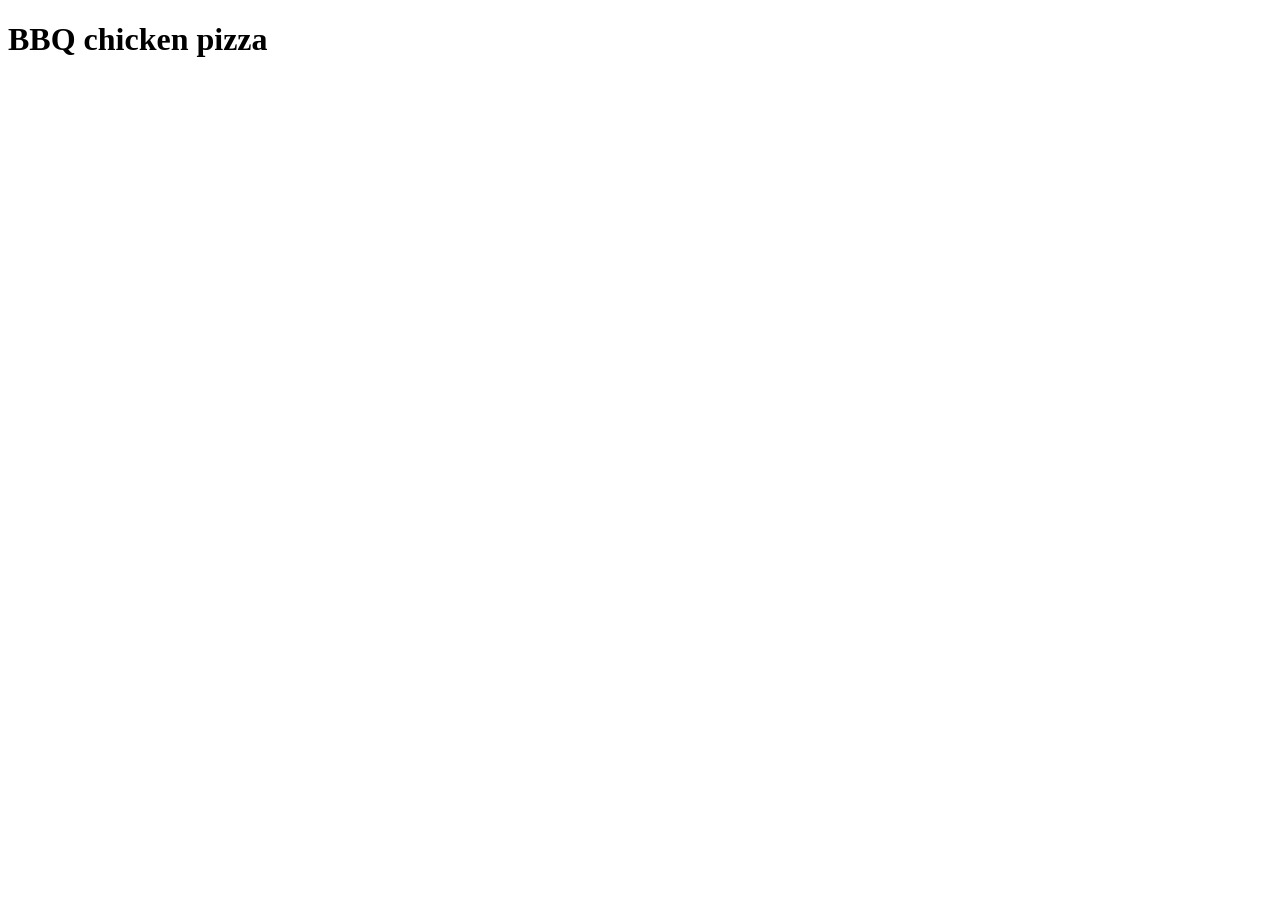
==== recipes/bbq-chicken-pizza.html @ 5ef17cdd "Add a heading to a meal page" ====
<!DOCTYPE html>
<html lang="en">
<head>
    <meta charset="UTF-8">
    <meta name="viewport" content="width=device-width, initial-scale=1.0">
    <title>Document</title>
</head>
<body>
    <h1>BBQ chicken pizza</h1>
</body>
</html>
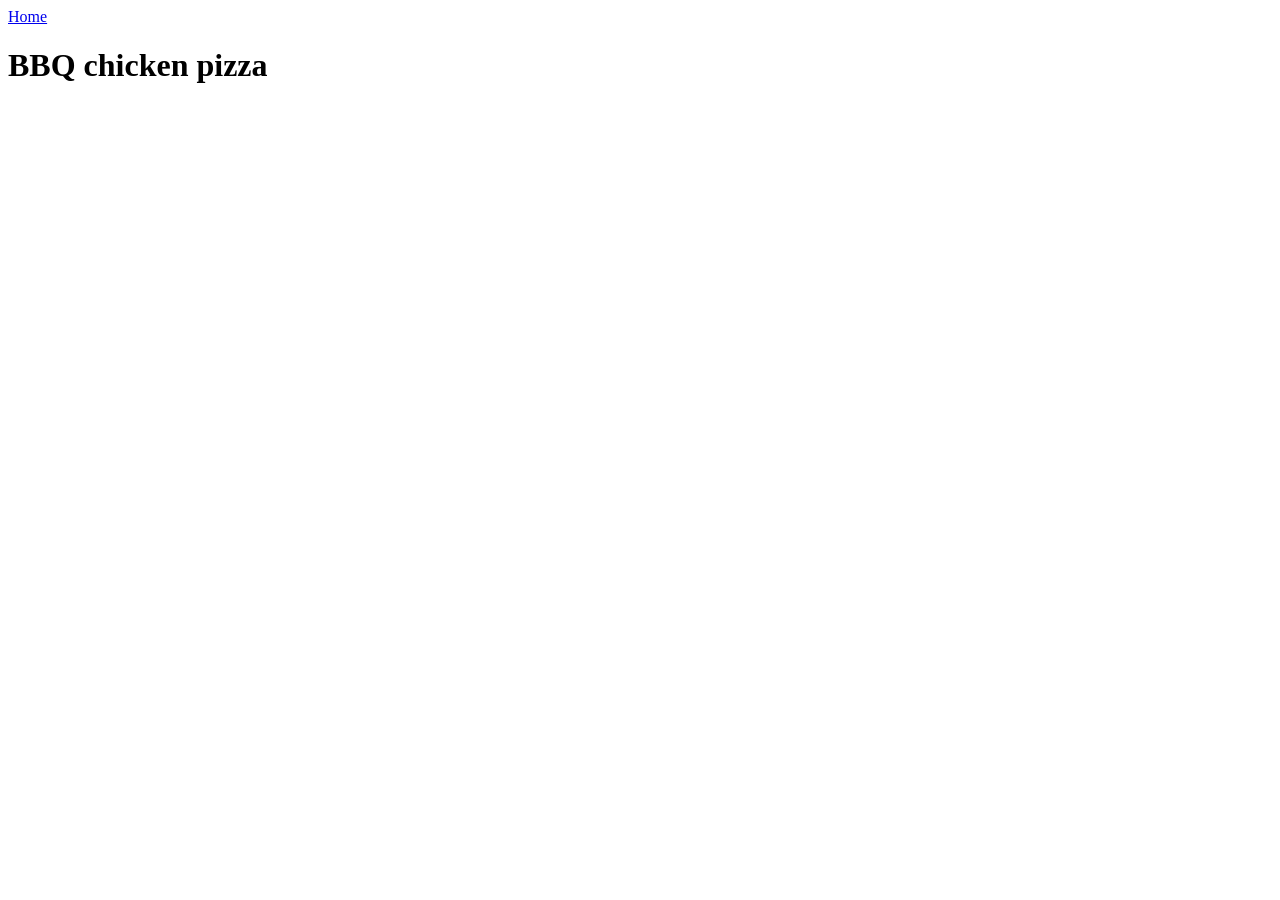
==== commit 36d6ce72: "Add a link back to the home page" ====
--- a/recipes/bbq-chicken-pizza.html
+++ b/recipes/bbq-chicken-pizza.html
@@ -6,6 +6,9 @@
     <title>Document</title>
 </head>
 <body>
+    <a href="../index.html">
+        Home
+    </a>
     <h1>BBQ chicken pizza</h1>
 </body>
 </html>
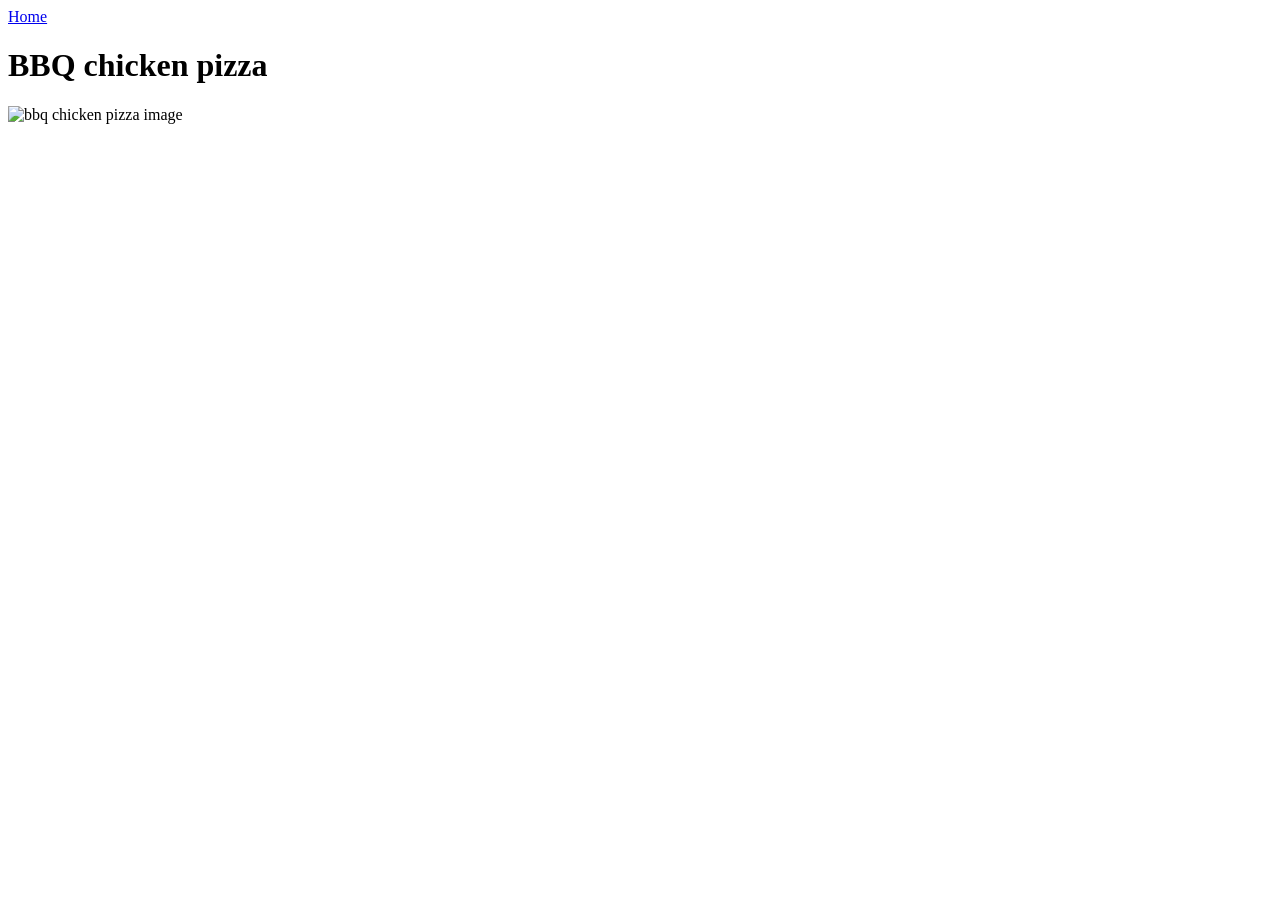
==== commit e5872581: "Add image to the meal page" ====
--- a/recipes/bbq-chicken-pizza.html
+++ b/recipes/bbq-chicken-pizza.html
@@ -10,5 +10,7 @@
         Home
     </a>
     <h1>BBQ chicken pizza</h1>
+    <img src="https://encrypted-tbn0.gstatic.com/images?q=tbn:ANd9GcQQBDH4uHX0WUR0U-BK6w2Q0hUU0ocpg6-Cll7r349qOC2Lsri12W7kpMK3&s=10" 
+    alt="bbq chicken pizza image" height="185" width="371">
 </body>
 </html>
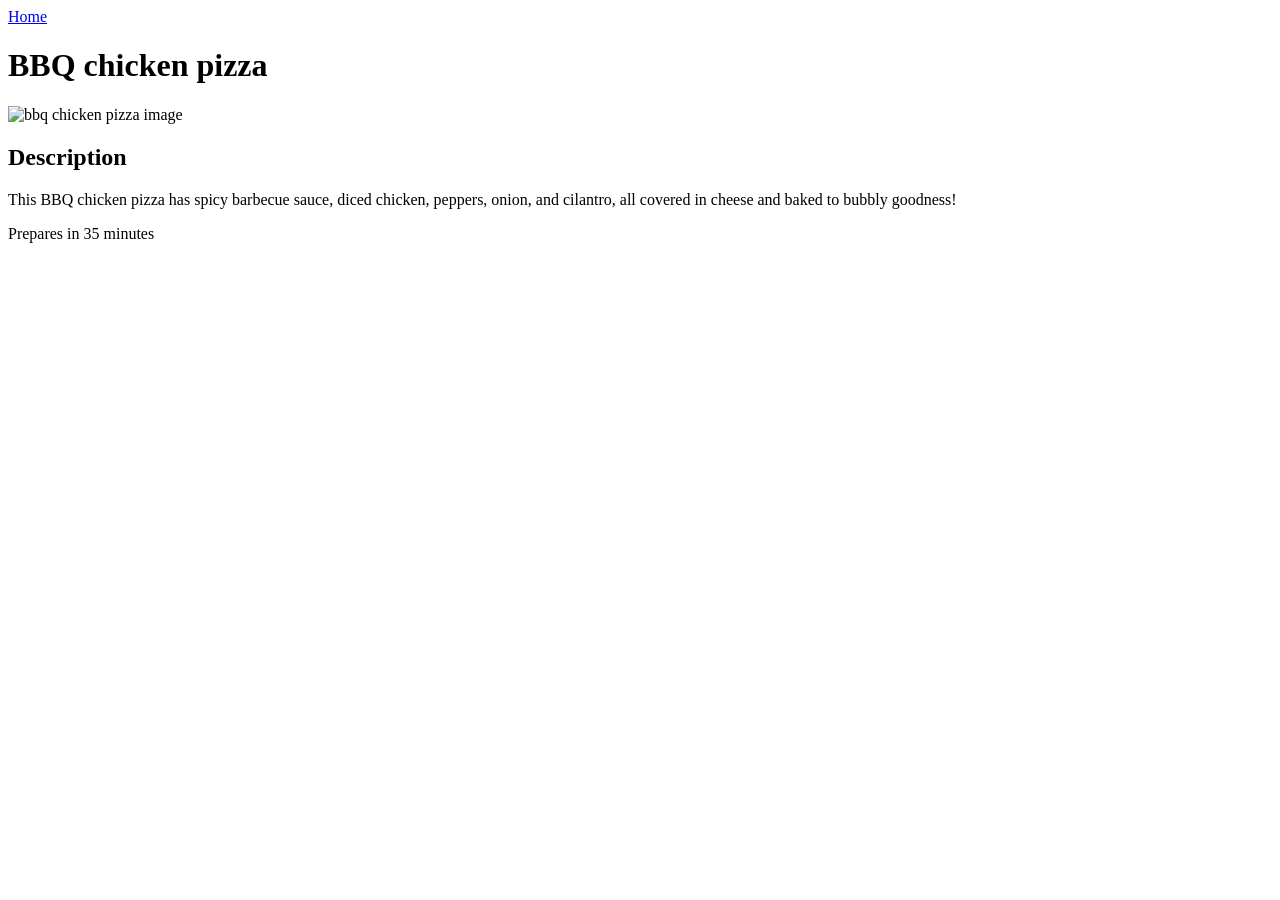
==== commit a2b10fcf: "Add description" ====
--- a/recipes/bbq-chicken-pizza.html
+++ b/recipes/bbq-chicken-pizza.html
@@ -12,5 +12,13 @@
     <h1>BBQ chicken pizza</h1>
     <img src="https://encrypted-tbn0.gstatic.com/images?q=tbn:ANd9GcQQBDH4uHX0WUR0U-BK6w2Q0hUU0ocpg6-Cll7r349qOC2Lsri12W7kpMK3&s=10" 
     alt="bbq chicken pizza image" height="185" width="371">
+    <h2>Description</h2>
+    <p>This BBQ chicken pizza has spicy barbecue sauce,
+        diced chicken, peppers, onion, and cilantro, all covered
+        in cheese and baked to bubbly goodness!
+    </p>
+    <p>
+        Prepares in 35 minutes
+    </p>
 </body>
 </html>
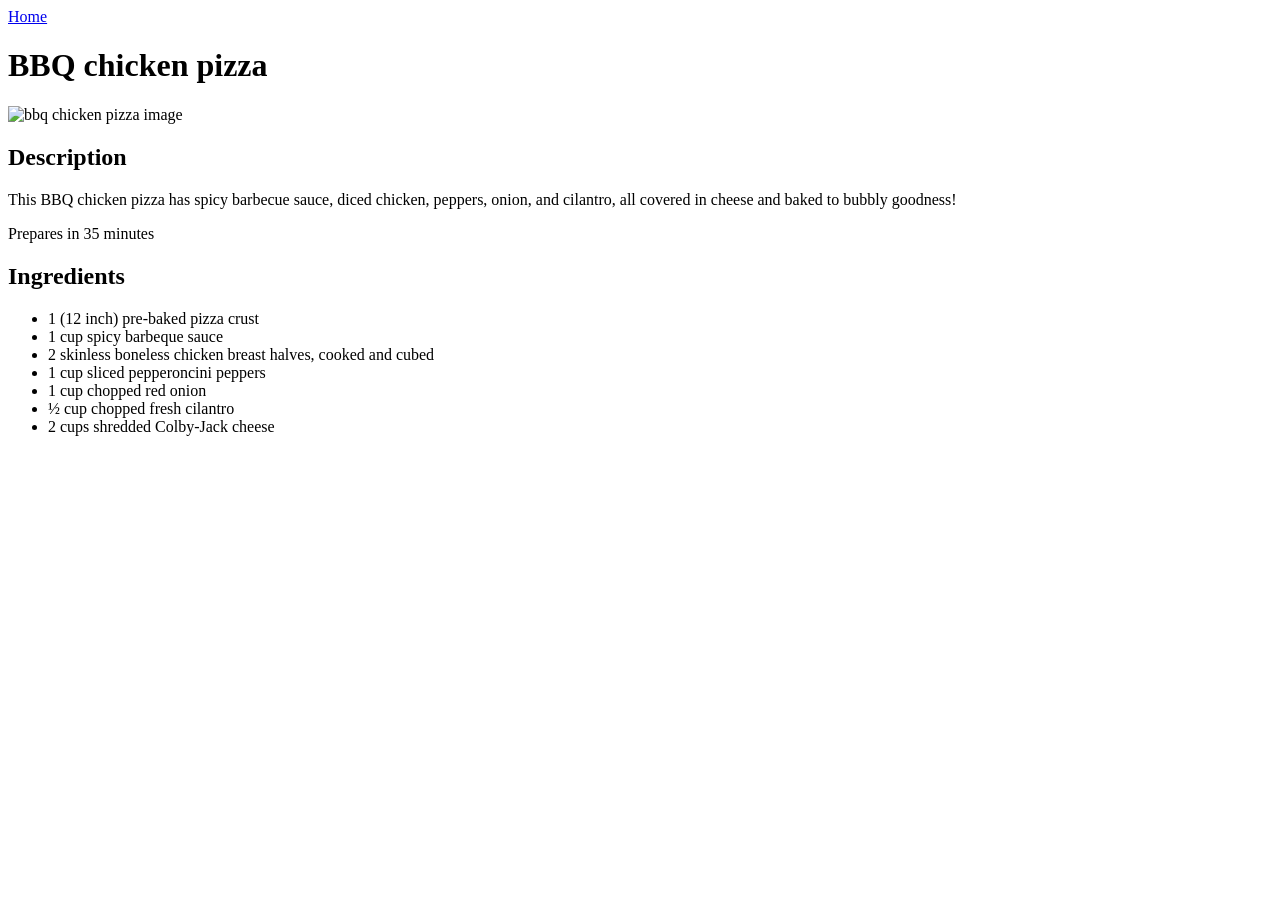
==== commit 4daece09: "Add ingredients in an unordered list" ====
--- a/recipes/bbq-chicken-pizza.html
+++ b/recipes/bbq-chicken-pizza.html
@@ -20,5 +20,16 @@
     <p>
         Prepares in 35 minutes
     </p>
+
+    <h2>Ingredients</h2>
+    <ul>
+        <li>1 (12 inch) pre-baked pizza crust</li>
+        <li>1 cup spicy barbeque sauce</li>
+        <li>2 skinless boneless chicken breast halves, cooked and cubed</li>
+        <li>1 cup sliced pepperoncini peppers</li>
+        <li>1 cup chopped red onion</li>
+        <li>½ cup chopped fresh cilantro</li>
+        <li>2 cups shredded Colby-Jack cheese</li>
+    </ul>
 </body>
 </html>
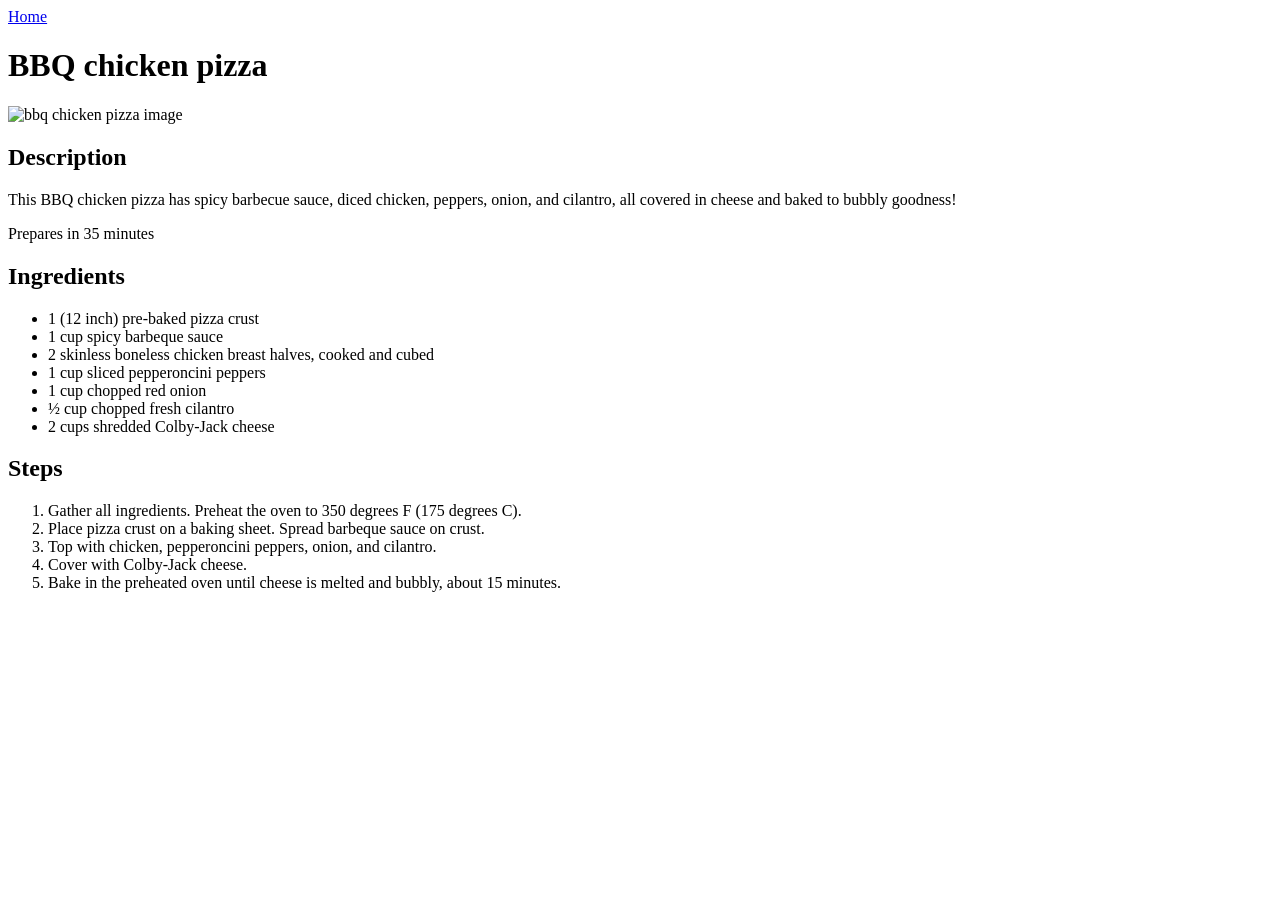
==== commit 3e61802a: "Add an ordered list of steps" ====
--- a/recipes/bbq-chicken-pizza.html
+++ b/recipes/bbq-chicken-pizza.html
@@ -31,5 +31,14 @@
         <li>½ cup chopped fresh cilantro</li>
         <li>2 cups shredded Colby-Jack cheese</li>
     </ul>
+
+    <h2>Steps</h2>
+    <ol>
+        <li>Gather all ingredients. Preheat the oven to 350 degrees F (175 degrees C).</li>
+        <li>Place pizza crust on a baking sheet. Spread barbeque sauce on crust.</li>
+        <li>Top with chicken, pepperoncini peppers, onion, and cilantro.</li>
+        <li>Cover with Colby-Jack cheese.</li>
+        <li>Bake in the preheated oven until cheese is melted and bubbly, about 15 minutes.</li>
+    </ol>
 </body>
 </html>
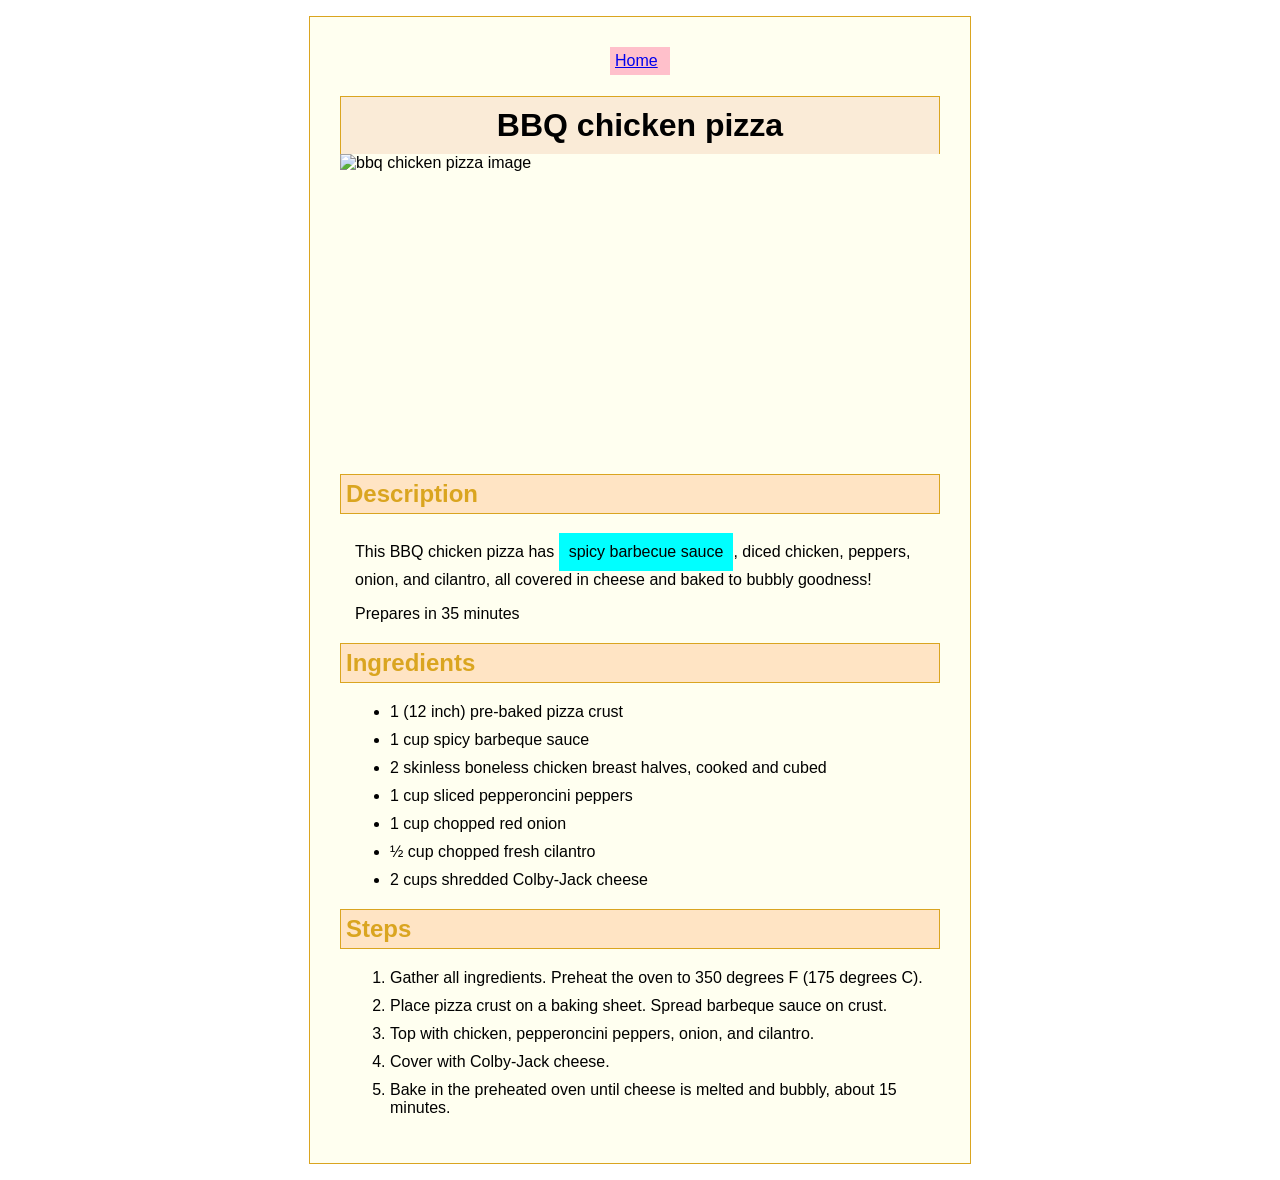
==== commit a0fe0309: "Style every recipe page" ====
--- a/recipes/bbq-chicken-pizza.html
+++ b/recipes/bbq-chicken-pizza.html
@@ -3,17 +3,24 @@
 <head>
     <meta charset="UTF-8">
     <meta name="viewport" content="width=device-width, initial-scale=1.0">
-    <title>Document</title>
+    <title>BBQ chicken pizza recipe</title>
+    <link rel="stylesheet" href="../style.css">
 </head>
 <body>
-    <a href="../index.html">
+    <div class="main-div">
+
+        <a class="home-link" href="../index.html">
         Home
     </a>
-    <h1>BBQ chicken pizza</h1>
-    <img src="https://encrypted-tbn0.gstatic.com/images?q=tbn:ANd9GcQQBDH4uHX0WUR0U-BK6w2Q0hUU0ocpg6-Cll7r349qOC2Lsri12W7kpMK3&s=10" 
+
+    <div class="main-part">
+        <h1 class="heading-child">BBQ chicken pizza</h1>
+    <img class="meal" src="https://encrypted-tbn0.gstatic.com/images?q=tbn:ANd9GcQQBDH4uHX0WUR0U-BK6w2Q0hUU0ocpg6-Cll7r349qOC2Lsri12W7kpMK3&s=10" 
     alt="bbq chicken pizza image" height="185" width="371">
+    </div>
+    
     <h2>Description</h2>
-    <p>This BBQ chicken pizza has spicy barbecue sauce,
+    <p>This BBQ chicken pizza has <span>spicy barbecue sauce</span>,
         diced chicken, peppers, onion, and cilantro, all covered
         in cheese and baked to bubbly goodness!
     </p>
@@ -40,5 +47,10 @@
         <li>Cover with Colby-Jack cheese.</li>
         <li>Bake in the preheated oven until cheese is melted and bubbly, about 15 minutes.</li>
     </ol>
+
+
+
+    </div>
+    
 </body>
 </html>
--- a/style.css
+++ b/style.css
@@ -0,0 +1,142 @@
+/* Home page */
+body {
+    font-family: sans-serif, Verdana;
+}
+
+.home-box {
+    width: 300px;
+    margin: 16px auto;
+    border: 1px solid goldenrod;
+    padding: 20px 15px 0;
+    background-color:floralwhite;
+}
+
+#heading-logo {
+    display: inline;
+    background-color:beige;
+    padding: 22px 18px;
+    border-radius: 15px;
+    border: 1px solid goldenrod;
+}
+
+#odin-logo {
+    width: 50px;
+    vertical-align: middle;
+}
+
+.heading {
+    display:inline;
+    vertical-align: middle;
+    color: goldenrod;
+}
+
+/* Remaining */
+
+.list-box {
+    padding: 0;
+    margin: 18px;
+}
+
+
+.list {
+    padding: 6px;
+    border: 1px solid goldenrod;
+    margin-top: 10px;
+    background-color:beige;
+    border-radius: 8px;
+}
+
+
+
+
+/* .home-box {
+    width: 1000px;
+    margin: 20px auto;
+    border: 1px solid red;
+    text-align: center;
+    font-size: large;
+}
+
+.heading {
+    box-sizing: border-box;
+    border: 2px solid brown;
+    background-color: yellow;
+    font-weight:400;
+}
+
+.list-box {
+    display: flex;
+    background-color: azure;
+}
+
+.list {
+    display: inline-block;
+    background-color: antiquewhite;
+    border-color: burlywood;
+    border: 1px;
+    padding: 20px;
+} */
+
+
+/* BBQ CHICKEN PIZZA */
+/* MEAT PIE */
+/* SWEEET TERIYAKI BEEF SKEWERS */
+
+
+.main-div {
+    width: 600px;
+    margin: 16px auto;
+    border: 1px solid goldenrod;
+    padding: 30px;
+    background-color:ivory;
+}
+
+.home-link {
+    background-color: pink;
+    padding: 5px;
+    display: block;
+    width: 50px;
+    margin: 0 auto;
+}
+
+.heading-child {
+    margin-bottom: 0px;
+    text-align: center;
+    background-color: antiquewhite;
+    border: 1px solid goldenrod;
+    border-bottom: 0px;
+    padding: 10px 20px; 
+}
+
+.meal {
+    display: block;
+    margin: 0 auto;
+    width: 600px;
+    height: auto;
+}
+
+.main-part {
+    margin:15px auto;
+}
+
+span {
+    display: inline-block;
+    padding: 10px;
+    background-color: aqua;
+}
+
+h2 {
+    color: goldenrod;
+    background-color:bisque;
+    border: 1px solid goldenrod;
+    padding: 5px;
+}
+
+p {
+    margin-left: 15px;
+}
+
+li {
+    margin: 10px;
+}
+
